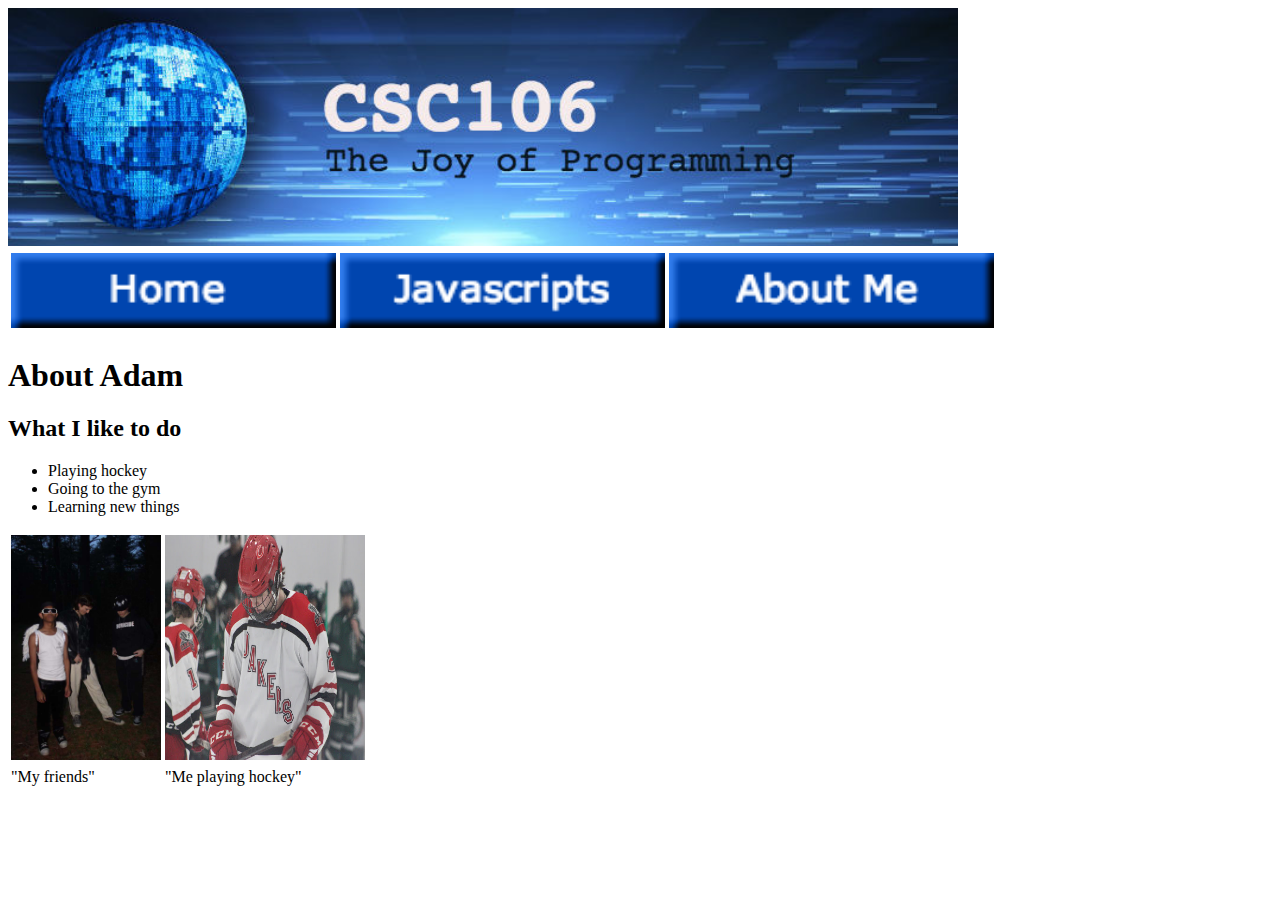
==== aboutme.html @ f8280848 "Add files via upload" ====
<!DOCTYPE html>
<html lang="en">
<head>
    <meta charset="UTF-8">
    <meta name="viewport" content="width=device-width, initial-scale=1.0">
    <title>About Me</title>
</head>
<body>
    <img src="csc106_banner.jpg" width="950"
<br>
    <table>
        <thead>
            <tr>
                <th> <a href="index.html"><img src="home.png" width="325" alt="Home"></a></th>
                <th> <a href="javascripts.html"><img src="js.png" width="325" alt="Javascripts"></a></th>  
                <th> <a href="aboutme.html"><img src="aboutme.png" width="325" alt="About me"></a></th>
            </tr>
        </thead>
    </table>

    <h1>About Adam</h1>
    <h2>What I like to do</h2>
    <ul>
        <li>Playing hockey</li>
        <li>Going to the gym</li>
        <li>Learning new things</li>
        
    </ul>
    <table>
        <thead>
            <tr>
                <th> <img src="IMG_2965.jpeg" alt="Home" width="150""></th>
                <th> <img src="IMG_2446.jpeg" alt="Javascripts" height="225" width="200"></th>
            </thead>
                <tb>
                    </tr>
                        <td>"My friends"</td>
                        <td>"Me playing hockey"</td>
                </tb>
       
    </table>
        
</body>
</html>
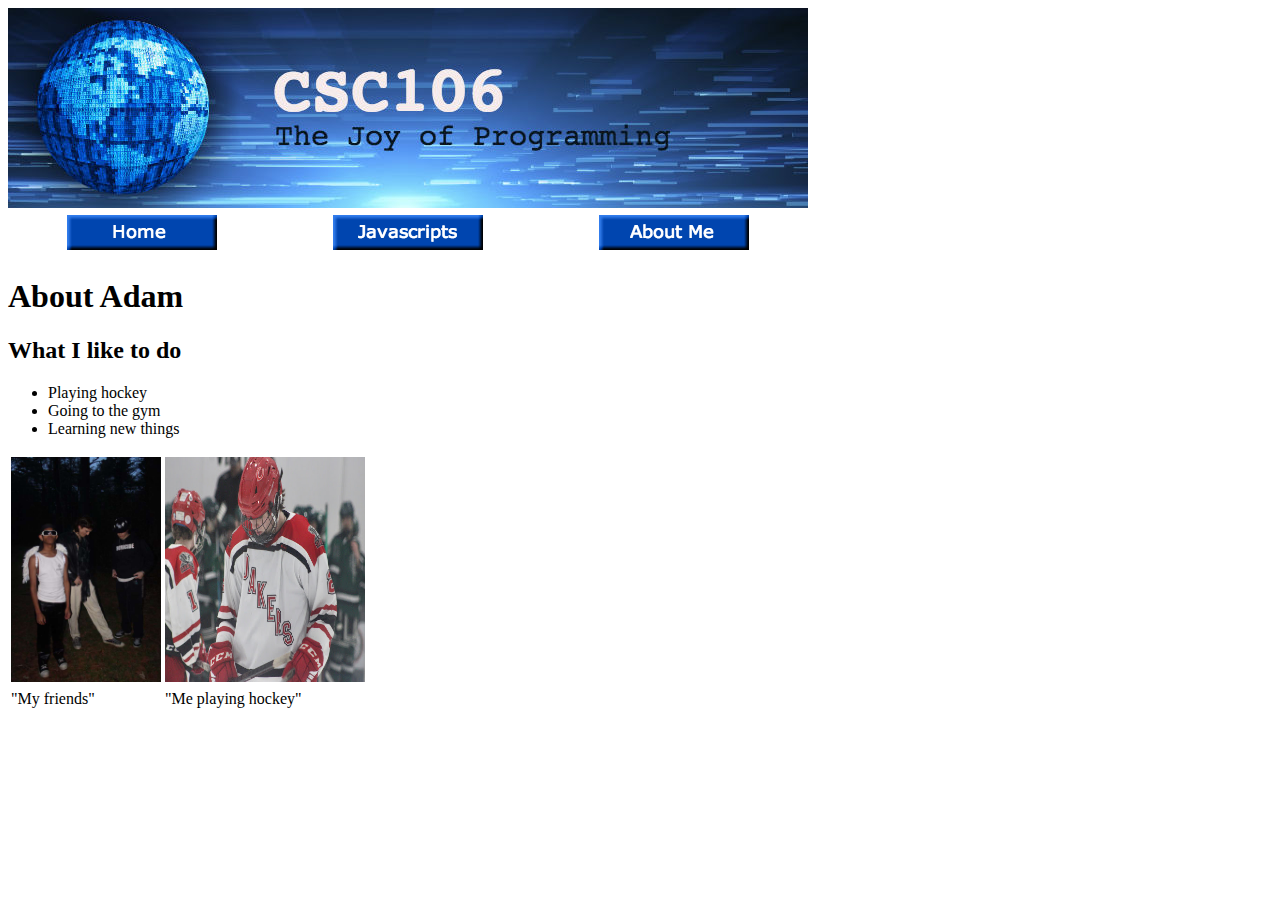
==== commit 3676622f: "Add files via upload" ====
--- a/aboutme.html
+++ b/aboutme.html
@@ -6,17 +6,20 @@
     <title>About Me</title>
 </head>
 <body>
-    <img src="csc106_banner.jpg" width="950"
-<br>
-    <table>
-        <thead>
+    <img src="csc106_banner.jpg"></img>
+    <table width="800">
             <tr>
-                <th> <a href="index.html"><img src="home.png" width="325" alt="Home"></a></th>
-                <th> <a href="javascripts.html"><img src="js.png" width="325" alt="Javascripts"></a></th>  
-                <th> <a href="aboutme.html"><img src="aboutme.png" width="325" alt="About me"></a></th>
+                <td align="center"> 
+                 <a href="index.html"><img src="home.png" alt="Home"></a>
+                </td>
+                <td align="center"> 
+                 <a href="javascripts.html"><img src="js.png" alt="Javascripts"></a>
+                </td>  
+                <td align="center"> 
+                 <a href="aboutme.html"><img src="aboutme.png" alt="About me"></a>
+                </td>
             </tr>
-        </thead>
-    </table>
+        </table>
 
     <h1>About Adam</h1>
     <h2>What I like to do</h2>
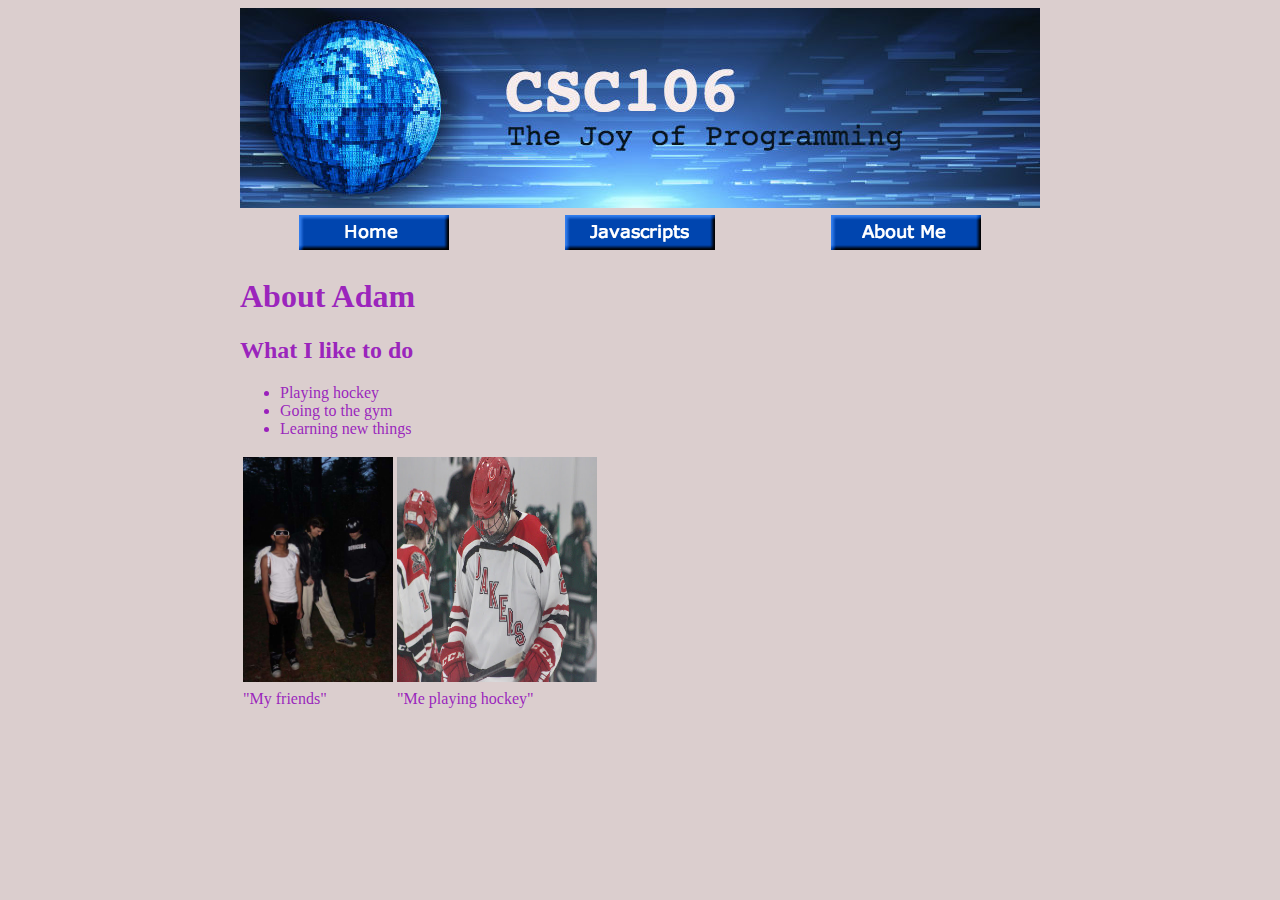
==== commit 6cc55927: "Add files via upload" ====
--- a/aboutme.html
+++ b/aboutme.html
@@ -4,7 +4,10 @@
     <meta charset="UTF-8">
     <meta name="viewport" content="width=device-width, initial-scale=1.0">
     <title>About Me</title>
+    <link rel="Stylesheet" href="astyle.css">
+
 </head>
+<div id="content">
 <body>
     <img src="csc106_banner.jpg"></img>
     <table width="800">
@@ -44,4 +47,5 @@
     </table>
         
 </body>
+</div>
 </html>--- a/astyle.css
+++ b/astyle.css
@@ -0,0 +1,14 @@
+h1 {color: rgba(146, 13, 186, 0.901);
+}
+body { background-color:rgb(219, 206, 206);
+}
+
+
+
+
+#content {
+    color: rgba(146, 13, 186, 0.901);
+    width: 800px;
+    margin-left:auto;
+    margin-right:auto;
+}
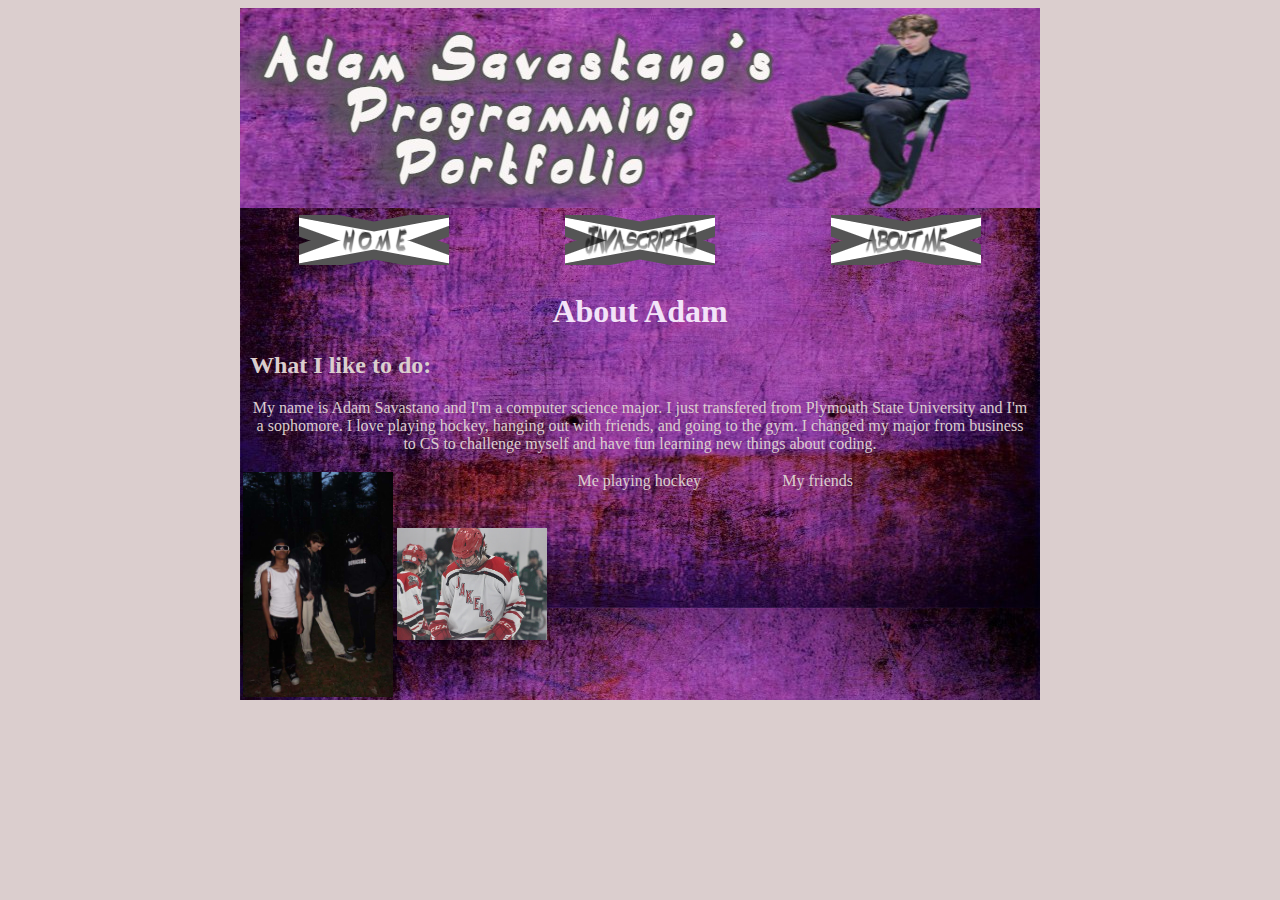
==== commit 7bc4fbe8: "Add files via upload" ====
--- a/aboutme.html
+++ b/aboutme.html
@@ -4,46 +4,42 @@
     <meta charset="UTF-8">
     <meta name="viewport" content="width=device-width, initial-scale=1.0">
     <title>About Me</title>
-    <link rel="Stylesheet" href="astyle.css">
+    <link rel="Stylesheet" href="aboutme.css">
 
 </head>
-<div id="content">
+<div id="aboutme">
 <body>
-    <img src="csc106_banner.jpg"></img>
+    <img src="mybanner.jpg"></img>
     <table width="800">
             <tr>
                 <td align="center"> 
-                 <a href="index.html"><img src="home.png" alt="Home"></a>
+                 <a href="index.html"><img src="homeb.png" alt="Home"></a>
                 </td>
                 <td align="center"> 
-                 <a href="javascripts.html"><img src="js.png" alt="Javascripts"></a>
+                 <a href="javascripts.html"><img src="javascrptsb.png.png" alt="Javascripts"></a>
                 </td>  
                 <td align="center"> 
-                 <a href="aboutme.html"><img src="aboutme.png" alt="About me"></a>
+                 <a href="aboutme.html"><img src="aboutmeb.png" alt="About me"></a>
                 </td>
             </tr>
         </table>
 
-    <h1>About Adam</h1>
-    <h2>What I like to do</h2>
-    <ul>
-        <li>Playing hockey</li>
-        <li>Going to the gym</li>
-        <li>Learning new things</li>
+    <h1 align="center">About Adam</h1>
+    <h2 align="left">What I like to do:</h2>
+    <P align="center">My name is Adam Savastano and I'm a computer science major. I just transfered from Plymouth State University and I'm a sophomore. I love playing hockey, hanging out with friends, and going to the gym. I changed my major from business to CS to challenge myself and have fun learning new things about coding.</P>
         
     </ul>
     <table>
-        <thead>
+        <thead align="right">
             <tr>
-                <th> <img src="IMG_2965.jpeg" alt="Home" width="150""></th>
-                <th> <img src="IMG_2446.jpeg" alt="Javascripts" height="225" width="200"></th>
-            </thead>
-                <tb>
-                    </tr>
-                        <td>"My friends"</td>
-                        <td>"Me playing hockey"</td>
-                </tb>
-       
+                <td> <img id="my-pic" src="IMG_2965.jpeg" >
+                </td>
+                <td> <img id="my-pic" src="IMG_2446.jpeg" >
+                </td>
+                <td id="my-pic">My friends</td>
+                <td id="my-pic">Me playing hockey</td>
+            </tr>
+       </thead>
     </table>
         
 </body>
--- a/aboutme.css
+++ b/aboutme.css
@@ -0,0 +1,31 @@
+h1 {color: rgb(243, 227, 248);
+    
+}
+body {background-color:rgb(219, 206, 206);
+}
+
+h2 {color: rgb(219, 206, 206);
+    margin-left: 10px;
+    margin-right: 10px;
+}
+
+p {color: rgb(219, 206, 206);
+    margin-left: 10px;
+    margin-right: 10px;
+}
+
+#aboutme {
+
+    background-image: url('savbackround.jpeg');
+    width: 800px;
+    margin: auto;
+
+}
+
+#my-pic {
+    width:150px;
+    float:right;
+    color: rgb(219, 206, 206);
+
+
+}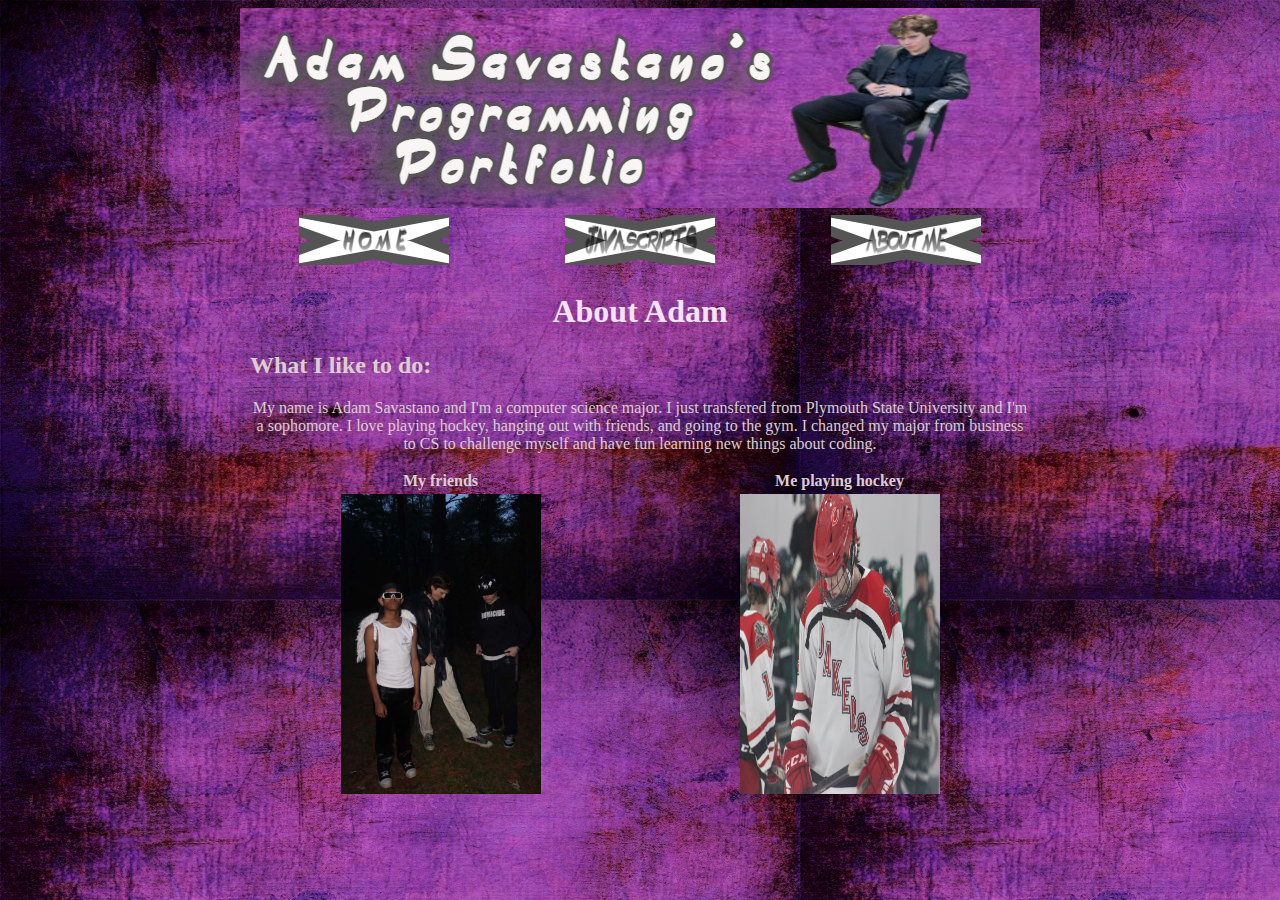
==== commit 649441ef: "Add files via upload" ====
--- a/aboutme.html
+++ b/aboutme.html
@@ -28,20 +28,28 @@
     <h2 align="left">What I like to do:</h2>
     <P align="center">My name is Adam Savastano and I'm a computer science major. I just transfered from Plymouth State University and I'm a sophomore. I love playing hockey, hanging out with friends, and going to the gym. I changed my major from business to CS to challenge myself and have fun learning new things about coding.</P>
         
-    </ul>
-    <table>
-        <thead align="right">
+    </div>
+    <div id="my-pic">
+    <table id="my-pic" align="center">
+        <thead align="center">
+            <tr align="center">
+                <th align="center">My friends</th>
+                <th align="center">Me playing hockey</th>
+            </tr>
+        </thead>
+        <tbody align="center">
             <tr>
-                <td> <img id="my-pic" src="IMG_2965.jpeg" >
-                </td>
-                <td> <img id="my-pic" src="IMG_2446.jpeg" >
-                </td>
-                <td id="my-pic">My friends</td>
-                <td id="my-pic">Me playing hockey</td>
+        <td>
+            <img src="IMG_2965.jpeg" width="200">
+  
+        </td>
+        
+        <td> 
+        <img src="IMG_2446.jpeg" width="200" height="300">
+        </td>
             </tr>
-       </thead>
-    </table>
-        
-</body>
+       </tbody>
+    </table>     
+ </body>
 </div>
 </html>--- a/aboutme.css
+++ b/aboutme.css
@@ -1,7 +1,10 @@
 h1 {color: rgb(243, 227, 248);
     
 }
-body {background-color:rgb(219, 206, 206);
+td{color:rgb(243, 227, 248);
+
+}
+body {background-image: url('savbackround.jpeg');
 }
 
 h2 {color: rgb(219, 206, 206);
@@ -16,16 +19,16 @@
 
 #aboutme {
 
-    background-image: url('savbackround.jpeg');
     width: 800px;
-    margin: auto;
-
+    margin-left: auto;
+    margin-right: auto;
+    
 }
 
 #my-pic {
-    width:150px;
-    float:right;
+    width:800px;
+    margin:auto;
     color: rgb(219, 206, 206);
-
+    float:top;
 
 }